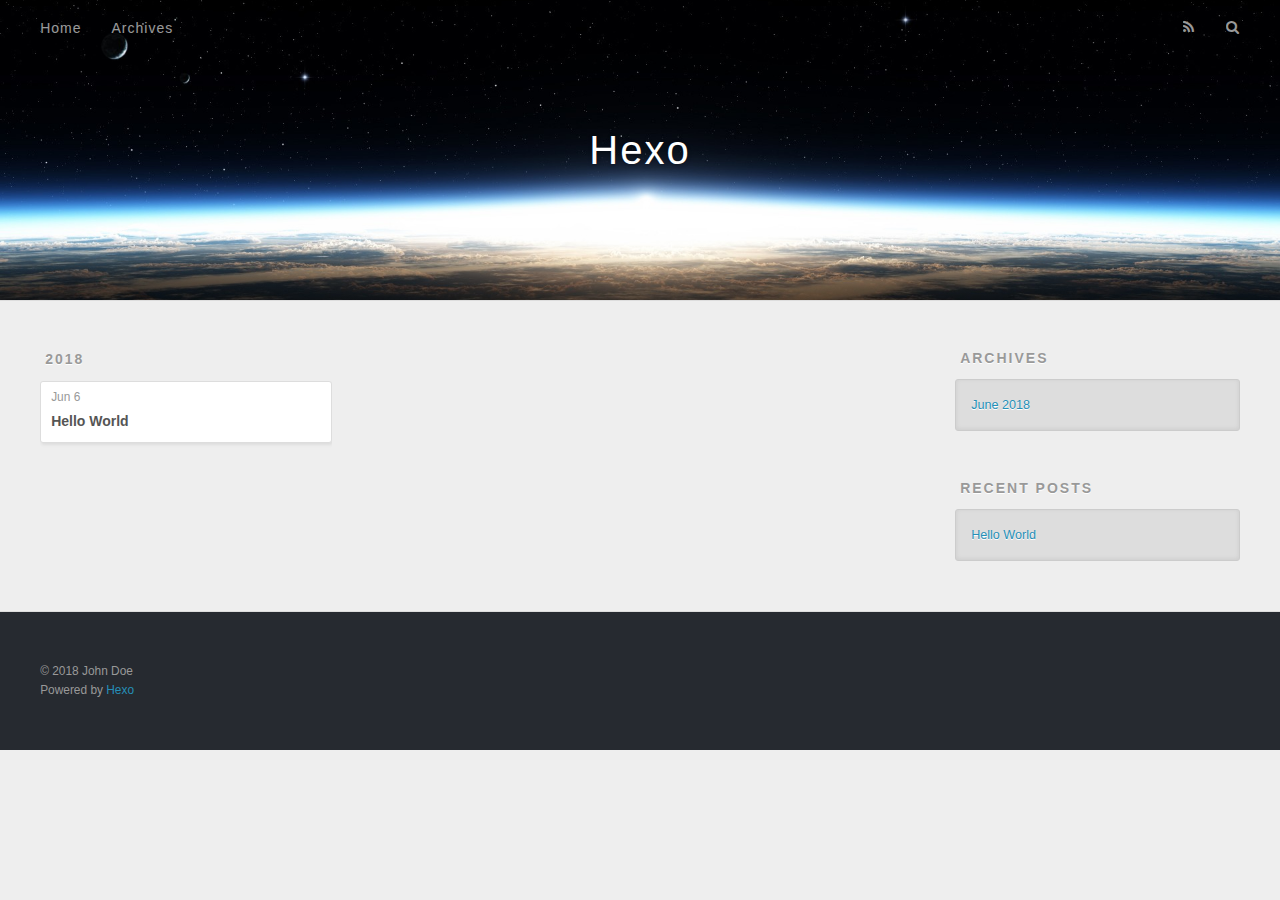
==== archives/index.html @ 7f2c2af8 "Site updated: 2018-06-06 21:54:25" ====
<!DOCTYPE html>
<html>
<head>
  <meta charset="utf-8">
  

  
  <title>Archives | Hexo</title>
  <meta name="viewport" content="width=device-width, initial-scale=1, maximum-scale=1">
  <meta property="og:type" content="website">
<meta property="og:title" content="Hexo">
<meta property="og:url" content="http://yoursite.com/archives/index.html">
<meta property="og:site_name" content="Hexo">
<meta property="og:locale" content="default">
<meta name="twitter:card" content="summary">
<meta name="twitter:title" content="Hexo">
  
    <link rel="alternate" href="/atom.xml" title="Hexo" type="application/atom+xml">
  
  
    <link rel="icon" href="/favicon.png">
  
  
    <link href="//fonts.googleapis.com/css?family=Source+Code+Pro" rel="stylesheet" type="text/css">
  
  <link rel="stylesheet" href="/css/style.css">
</head>

<body>
  <div id="container">
    <div id="wrap">
      <header id="header">
  <div id="banner"></div>
  <div id="header-outer" class="outer">
    <div id="header-title" class="inner">
      <h1 id="logo-wrap">
        <a href="/" id="logo">Hexo</a>
      </h1>
      
    </div>
    <div id="header-inner" class="inner">
      <nav id="main-nav">
        <a id="main-nav-toggle" class="nav-icon"></a>
        
          <a class="main-nav-link" href="/">Home</a>
        
          <a class="main-nav-link" href="/archives">Archives</a>
        
      </nav>
      <nav id="sub-nav">
        
          <a id="nav-rss-link" class="nav-icon" href="/atom.xml" title="RSS Feed"></a>
        
        <a id="nav-search-btn" class="nav-icon" title="Search"></a>
      </nav>
      <div id="search-form-wrap">
        <form action="//google.com/search" method="get" accept-charset="UTF-8" class="search-form"><input type="search" name="q" class="search-form-input" placeholder="Search"><button type="submit" class="search-form-submit">&#xF002;</button><input type="hidden" name="sitesearch" value="http://yoursite.com"></form>
      </div>
    </div>
  </div>
</header>
      <div class="outer">
        <section id="main">
  
  
    
    
      
      
      <section class="archives-wrap">
        <div class="archive-year-wrap">
          <a href="/archives/2018" class="archive-year">2018</a>
        </div>
        <div class="archives">
    
    <article class="archive-article archive-type-post">
  <div class="archive-article-inner">
    <header class="archive-article-header">
      <a href="/2018/06/06/hello-world/" class="archive-article-date">
  <time datetime="2018-06-06T12:05:52.194Z" itemprop="datePublished">Jun 6</time>
</a>
      
  
    <h1 itemprop="name">
      <a class="archive-article-title" href="/2018/06/06/hello-world/">Hello World</a>
    </h1>
  

    </header>
  </div>
</article>
  
  
    </div></section>
  


</section>
        
          <aside id="sidebar">
  
    

  
    

  
    
  
    
  <div class="widget-wrap">
    <h3 class="widget-title">Archives</h3>
    <div class="widget">
      <ul class="archive-list"><li class="archive-list-item"><a class="archive-list-link" href="/archives/2018/06/">June 2018</a></li></ul>
    </div>
  </div>


  
    
  <div class="widget-wrap">
    <h3 class="widget-title">Recent Posts</h3>
    <div class="widget">
      <ul>
        
          <li>
            <a href="/2018/06/06/hello-world/">Hello World</a>
          </li>
        
      </ul>
    </div>
  </div>

  
</aside>
        
      </div>
      <footer id="footer">
  
  <div class="outer">
    <div id="footer-info" class="inner">
      &copy; 2018 John Doe<br>
      Powered by <a href="http://hexo.io/" target="_blank">Hexo</a>
    </div>
  </div>
</footer>
    </div>
    <nav id="mobile-nav">
  
    <a href="/" class="mobile-nav-link">Home</a>
  
    <a href="/archives" class="mobile-nav-link">Archives</a>
  
</nav>
    

<script src="//ajax.googleapis.com/ajax/libs/jquery/2.0.3/jquery.min.js"></script>


  <link rel="stylesheet" href="/fancybox/jquery.fancybox.css">
  <script src="/fancybox/jquery.fancybox.pack.js"></script>


<script src="/js/script.js"></script>



  </div>
</body>
</html>
---- css/style.css ----
body {
  width: 100%;
}
body:before,
body:after {
  content: "";
  display: table;
}
body:after {
  clear: both;
}
html,
body,
div,
span,
applet,
object,
iframe,
h1,
h2,
h3,
h4,
h5,
h6,
p,
blockquote,
pre,
a,
abbr,
acronym,
address,
big,
cite,
code,
del,
dfn,
em,
img,
ins,
kbd,
q,
s,
samp,
small,
strike,
strong,
sub,
sup,
tt,
var,
dl,
dt,
dd,
ol,
ul,
li,
fieldset,
form,
label,
legend,
table,
caption,
tbody,
tfoot,
thead,
tr,
th,
td {
  margin: 0;
  padding: 0;
  border: 0;
  outline: 0;
  font-weight: inherit;
  font-style: inherit;
  font-family: inherit;
  font-size: 100%;
  vertical-align: baseline;
}
body {
  line-height: 1;
  color: #000;
  background: #fff;
}
ol,
ul {
  list-style: none;
}
table {
  border-collapse: separate;
  border-spacing: 0;
  vertical-align: middle;
}
caption,
th,
td {
  text-align: left;
  font-weight: normal;
  vertical-align: middle;
}
a img {
  border: none;
}
input,
button {
  margin: 0;
  padding: 0;
}
input::-moz-focus-inner,
button::-moz-focus-inner {
  border: 0;
  padding: 0;
}
@font-face {
  font-family: FontAwesome;
  font-style: normal;
  font-weight: normal;
  src: url("fonts/fontawesome-webfont.eot?v=#4.0.3");
  src: url("fonts/fontawesome-webfont.eot?#iefix&v=#4.0.3") format("embedded-opentype"), url("fonts/fontawesome-webfont.woff?v=#4.0.3") format("woff"), url("fonts/fontawesome-webfont.ttf?v=#4.0.3") format("truetype"), url("fonts/fontawesome-webfont.svg#fontawesomeregular?v=#4.0.3") format("svg");
}
html,
body,
#container {
  height: 100%;
}
body {
  background: #eee;
  font: 14px -apple-system, BlinkMacSystemFont, "Segoe UI", "Roboto", "Oxygen", "Ubuntu", "Cantarell", "Fira Sans", "Droid Sans", "Helvetica Neue", sans-serif;
  -webkit-text-size-adjust: 100%;
}
.outer {
  max-width: 1220px;
  margin: 0 auto;
  padding: 0 20px;
}
.outer:before,
.outer:after {
  content: "";
  display: table;
}
.outer:after {
  clear: both;
}
.inner {
  display: inline;
  float: left;
  width: 98.3333333333333%;
  margin: 0 0.8333333333333%;
}
.left,
.alignleft {
  float: left;
}
.right,
.alignright {
  float: right;
}
.clear {
  clear: both;
}
#container {
  position: relative;
}
.mobile-nav-on {
  overflow: hidden;
}
#wrap {
  height: 100%;
  width: 100%;
  position: absolute;
  top: 0;
  left: 0;
  -webkit-transition: 0.2s ease-out;
  -moz-transition: 0.2s ease-out;
  -ms-transition: 0.2s ease-out;
  transition: 0.2s ease-out;
  z-index: 1;
  background: #eee;
}
.mobile-nav-on #wrap {
  left: 280px;
}
@media screen and (min-width: 768px) {
  #main {
    display: inline;
    float: left;
    width: 73.3333333333333%;
    margin: 0 0.8333333333333%;
  }
}
.article-date,
.article-category-link,
.archive-year,
.widget-title {
  text-decoration: none;
  text-transform: uppercase;
  letter-spacing: 2px;
  color: #999;
  margin-bottom: 1em;
  margin-left: 5px;
  line-height: 1em;
  text-shadow: 0 1px #fff;
  font-weight: bold;
}
.article-inner,
.archive-article-inner {
  background: #fff;
  -webkit-box-shadow: 1px 2px 3px #ddd;
  box-shadow: 1px 2px 3px #ddd;
  border: 1px solid #ddd;
  border-radius: 3px;
}
.article-entry h1,
.widget h1 {
  font-size: 2em;
}
.article-entry h2,
.widget h2 {
  font-size: 1.5em;
}
.article-entry h3,
.widget h3 {
  font-size: 1.3em;
}
.article-entry h4,
.widget h4 {
  font-size: 1.2em;
}
.article-entry h5,
.widget h5 {
  font-size: 1em;
}
.article-entry h6,
.widget h6 {
  font-size: 1em;
  color: #999;
}
.article-entry hr,
.widget hr {
  border: 1px dashed #ddd;
}
.article-entry strong,
.widget strong {
  font-weight: bold;
}
.article-entry em,
.widget em,
.article-entry cite,
.widget cite {
  font-style: italic;
}
.article-entry sup,
.widget sup,
.article-entry sub,
.widget sub {
  font-size: 0.75em;
  line-height: 0;
  position: relative;
  vertical-align: baseline;
}
.article-entry sup,
.widget sup {
  top: -0.5em;
}
.article-entry sub,
.widget sub {
  bottom: -0.2em;
}
.article-entry small,
.widget small {
  font-size: 0.85em;
}
.article-entry acronym,
.widget acronym,
.article-entry abbr,
.widget abbr {
  border-bottom: 1px dotted;
}
.article-entry ul,
.widget ul,
.article-entry ol,
.widget ol,
.article-entry dl,
.widget dl {
  margin: 0 20px;
  line-height: 1.6em;
}
.article-entry ul ul,
.widget ul ul,
.article-entry ol ul,
.widget ol ul,
.article-entry ul ol,
.widget ul ol,
.article-entry ol ol,
.widget ol ol {
  margin-top: 0;
  margin-bottom: 0;
}
.article-entry ul,
.widget ul {
  list-style: disc;
}
.article-entry ol,
.widget ol {
  list-style: decimal;
}
.article-entry dt,
.widget dt {
  font-weight: bold;
}
#header {
  height: 300px;
  position: relative;
  border-bottom: 1px solid #ddd;
}
#header:before,
#header:after {
  content: "";
  position: absolute;
  left: 0;
  right: 0;
  height: 40px;
}
#header:before {
  top: 0;
  background: -webkit-linear-gradient(rgba(0,0,0,0.2), transparent);
  background: -moz-linear-gradient(rgba(0,0,0,0.2), transparent);
  background: -ms-linear-gradient(rgba(0,0,0,0.2), transparent);
  background: linear-gradient(rgba(0,0,0,0.2), transparent);
}
#header:after {
  bottom: 0;
  background: -webkit-linear-gradient(transparent, rgba(0,0,0,0.2));
  background: -moz-linear-gradient(transparent, rgba(0,0,0,0.2));
  background: -ms-linear-gradient(transparent, rgba(0,0,0,0.2));
  background: linear-gradient(transparent, rgba(0,0,0,0.2));
}
#header-outer {
  height: 100%;
  position: relative;
}
#header-inner {
  position: relative;
  overflow: hidden;
}
#banner {
  position: absolute;
  top: 0;
  left: 0;
  width: 100%;
  height: 100%;
  background: url("images/banner.jpg") center #000;
  -webkit-background-size: cover;
  -moz-background-size: cover;
  background-size: cover;
  z-index: -1;
}
#header-title {
  text-align: center;
  height: 40px;
  position: absolute;
  top: 50%;
  left: 0;
  margin-top: -20px;
}
#logo,
#subtitle {
  text-decoration: none;
  color: #fff;
  font-weight: 300;
  text-shadow: 0 1px 4px rgba(0,0,0,0.3);
}
#logo {
  font-size: 40px;
  line-height: 40px;
  letter-spacing: 2px;
}
#subtitle {
  font-size: 16px;
  line-height: 16px;
  letter-spacing: 1px;
}
#subtitle-wrap {
  margin-top: 16px;
}
#main-nav {
  float: left;
  margin-left: -15px;
}
.nav-icon,
.main-nav-link {
  float: left;
  color: #fff;
  opacity: 0.6;
  text-decoration: none;
  text-shadow: 0 1px rgba(0,0,0,0.2);
  -webkit-transition: opacity 0.2s;
  -moz-transition: opacity 0.2s;
  -ms-transition: opacity 0.2s;
  transition: opacity 0.2s;
  display: block;
  padding: 20px 15px;
}
.nav-icon:hover,
.main-nav-link:hover {
  opacity: 1;
}
.nav-icon {
  font-family: FontAwesome;
  text-align: center;
  font-size: 14px;
  width: 14px;
  height: 14px;
  padding: 20px 15px;
  position: relative;
  cursor: pointer;
}
.main-nav-link {
  font-weight: 300;
  letter-spacing: 1px;
}
@media screen and (max-width: 479px) {
  .main-nav-link {
    display: none;
  }
}
#main-nav-toggle {
  display: none;
}
#main-nav-toggle:before {
  content: "\f0c9";
}
@media screen and (max-width: 479px) {
  #main-nav-toggle {
    display: block;
  }
}
#sub-nav {
  float: right;
  margin-right: -15px;
}
#nav-rss-link:before {
  content: "\f09e";
}
#nav-search-btn:before {
  content: "\f002";
}
#search-form-wrap {
  position: absolute;
  top: 15px;
  width: 150px;
  height: 30px;
  right: -150px;
  opacity: 0;
  -webkit-transition: 0.2s ease-out;
  -moz-transition: 0.2s ease-out;
  -ms-transition: 0.2s ease-out;
  transition: 0.2s ease-out;
}
#search-form-wrap.on {
  opacity: 1;
  right: 0;
}
@media screen and (max-width: 479px) {
  #search-form-wrap {
    width: 100%;
    right: -100%;
  }
}
.search-form {
  position: absolute;
  top: 0;
  left: 0;
  right: 0;
  background: #fff;
  padding: 5px 15px;
  border-radius: 15px;
  -webkit-box-shadow: 0 0 10px rgba(0,0,0,0.3);
  box-shadow: 0 0 10px rgba(0,0,0,0.3);
}
.search-form-input {
  border: none;
  background: none;
  color: #555;
  width: 100%;
  font: 13px -apple-system, BlinkMacSystemFont, "Segoe UI", "Roboto", "Oxygen", "Ubuntu", "Cantarell", "Fira Sans", "Droid Sans", "Helvetica Neue", sans-serif;
  outline: none;
}
.search-form-input::-webkit-search-results-decoration,
.search-form-input::-webkit-search-cancel-button {
  -webkit-appearance: none;
}
.search-form-submit {
  position: absolute;
  top: 50%;
  right: 10px;
  margin-top: -7px;
  font: 13px FontAwesome;
  border: none;
  background: none;
  color: #bbb;
  cursor: pointer;
}
.search-form-submit:hover,
.search-form-submit:focus {
  color: #777;
}
.article {
  margin: 50px 0;
}
.article-inner {
  overflow: hidden;
}
.article-meta:before,
.article-meta:after {
  content: "";
  display: table;
}
.article-meta:after {
  clear: both;
}
.article-date {
  float: left;
}
.article-category {
  float: left;
  line-height: 1em;
  color: #ccc;
  text-shadow: 0 1px #fff;
  margin-left: 8px;
}
.article-category:before {
  content: "\2022";
}
.article-category-link {
  margin: 0 12px 1em;
}
.article-header {
  padding: 20px 20px 0;
}
.article-title {
  text-decoration: none;
  font-size: 2em;
  font-weight: bold;
  color: #555;
  line-height: 1.1em;
  -webkit-transition: color 0.2s;
  -moz-transition: color 0.2s;
  -ms-transition: color 0.2s;
  transition: color 0.2s;
}
a.article-title:hover {
  color: #258fb8;
}
.article-entry {
  color: #555;
  padding: 0 20px;
}
.article-entry:before,
.article-entry:after {
  content: "";
  display: table;
}
.article-entry:after {
  clear: both;
}
.article-entry p,
.article-entry table {
  line-height: 1.6em;
  margin: 1.6em 0;
}
.article-entry h1,
.article-entry h2,
.article-entry h3,
.article-entry h4,
.article-entry h5,
.article-entry h6 {
  font-weight: bold;
}
.article-entry h1,
.article-entry h2,
.article-entry h3,
.article-entry h4,
.article-entry h5,
.article-entry h6 {
  line-height: 1.1em;
  margin: 1.1em 0;
}
.article-entry a {
  color: #258fb8;
  text-decoration: none;
}
.article-entry a:hover {
  text-decoration: underline;
}
.article-entry ul,
.article-entry ol,
.article-entry dl {
  margin-top: 1.6em;
  margin-bottom: 1.6em;
}
.article-entry img,
.article-entry video {
  max-width: 100%;
  height: auto;
  display: block;
  margin: auto;
}
.article-entry iframe {
  border: none;
}
.article-entry table {
  width: 100%;
  border-collapse: collapse;
  border-spacing: 0;
}
.article-entry th {
  font-weight: bold;
  border-bottom: 3px solid #ddd;
  padding-bottom: 0.5em;
}
.article-entry td {
  border-bottom: 1px solid #ddd;
  padding: 10px 0;
}
.article-entry blockquote {
  font-family: Georgia, "Times New Roman", serif;
  font-size: 1.4em;
  margin: 1.6em 20px;
  text-align: center;
}
.article-entry blockquote footer {
  font-size: 14px;
  margin: 1.6em 0;
  font-family: -apple-system, BlinkMacSystemFont, "Segoe UI", "Roboto", "Oxygen", "Ubuntu", "Cantarell", "Fira Sans", "Droid Sans", "Helvetica Neue", sans-serif;
}
.article-entry blockquote footer cite:before {
  content: "—";
  padding: 0 0.5em;
}
.article-entry .pullquote {
  text-align: left;
  width: 45%;
  margin: 0;
}
.article-entry .pullquote.left {
  margin-left: 0.5em;
  margin-right: 1em;
}
.article-entry .pullquote.right {
  margin-right: 0.5em;
  margin-left: 1em;
}
.article-entry .caption {
  color: #999;
  display: block;
  font-size: 0.9em;
  margin-top: 0.5em;
  position: relative;
  text-align: center;
}
.article-entry .video-container {
  position: relative;
  padding-top: 56.25%;
  height: 0;
  overflow: hidden;
}
.article-entry .video-container iframe,
.article-entry .video-container object,
.article-entry .video-container embed {
  position: absolute;
  top: 0;
  left: 0;
  width: 100%;
  height: 100%;
  margin-top: 0;
}
.article-more-link a {
  display: inline-block;
  line-height: 1em;
  padding: 6px 15px;
  border-radius: 15px;
  background: #eee;
  color: #999;
  text-shadow: 0 1px #fff;
  text-decoration: none;
}
.article-more-link a:hover {
  background: #258fb8;
  color: #fff;
  text-decoration: none;
  text-shadow: 0 1px #1e7293;
}
.article-footer {
  font-size: 0.85em;
  line-height: 1.6em;
  border-top: 1px solid #ddd;
  padding-top: 1.6em;
  margin: 0 20px 20px;
}
.article-footer:before,
.article-footer:after {
  content: "";
  display: table;
}
.article-footer:after {
  clear: both;
}
.article-footer a {
  color: #999;
  text-decoration: none;
}
.article-footer a:hover {
  color: #555;
}
.article-tag-list-item {
  float: left;
  margin-right: 10px;
}
.article-tag-list-link:before {
  content: "#";
}
.article-comment-link {
  float: right;
}
.article-comment-link:before {
  content: "\f075";
  font-family: FontAwesome;
  padding-right: 8px;
}
.article-share-link {
  cursor: pointer;
  float: right;
  margin-left: 20px;
}
.article-share-link:before {
  content: "\f064";
  font-family: FontAwesome;
  padding-right: 6px;
}
#article-nav {
  position: relative;
}
#article-nav:before,
#article-nav:after {
  content: "";
  display: table;
}
#article-nav:after {
  clear: both;
}
@media screen and (min-width: 768px) {
  #article-nav {
    margin: 50px 0;
  }
  #article-nav:before {
    width: 8px;
    height: 8px;
    position: absolute;
    top: 50%;
    left: 50%;
    margin-top: -4px;
    margin-left: -4px;
    content: "";
    border-radius: 50%;
    background: #ddd;
    -webkit-box-shadow: 0 1px 2px #fff;
    box-shadow: 0 1px 2px #fff;
  }
}
.article-nav-link-wrap {
  text-decoration: none;
  text-shadow: 0 1px #fff;
  color: #999;
  -webkit-box-sizing: border-box;
  -moz-box-sizing: border-box;
  box-sizing: border-box;
  margin-top: 50px;
  text-align: center;
  display: block;
}
.article-nav-link-wrap:hover {
  color: #555;
}
@media screen and (min-width: 768px) {
  .article-nav-link-wrap {
    width: 50%;
    margin-top: 0;
  }
}
@media screen and (min-width: 768px) {
  #article-nav-newer {
    float: left;
    text-align: right;
    padding-right: 20px;
  }
}
@media screen and (min-width: 768px) {
  #article-nav-older {
    float: right;
    text-align: left;
    padding-left: 20px;
  }
}
.article-nav-caption {
  text-transform: uppercase;
  letter-spacing: 2px;
  color: #ddd;
  line-height: 1em;
  font-weight: bold;
}
#article-nav-newer .article-nav-caption {
  margin-right: -2px;
}
.article-nav-title {
  font-size: 0.85em;
  line-height: 1.6em;
  margin-top: 0.5em;
}
.article-share-box {
  position: absolute;
  display: none;
  background: #fff;
  -webkit-box-shadow: 1px 2px 10px rgba(0,0,0,0.2);
  box-shadow: 1px 2px 10px rgba(0,0,0,0.2);
  border-radius: 3px;
  margin-left: -145px;
  overflow: hidden;
  z-index: 1;
}
.article-share-box.on {
  display: block;
}
.article-share-input {
  width: 100%;
  background: none;
  -webkit-box-sizing: border-box;
  -moz-box-sizing: border-box;
  box-sizing: border-box;
  font: 14px -apple-system, BlinkMacSystemFont, "Segoe UI", "Roboto", "Oxygen", "Ubuntu", "Cantarell", "Fira Sans", "Droid Sans", "Helvetica Neue", sans-serif;
  padding: 0 15px;
  color: #555;
  outline: none;
  border: 1px solid #ddd;
  border-radius: 3px 3px 0 0;
  height: 36px;
  line-height: 36px;
}
.article-share-links {
  background: #eee;
}
.article-share-links:before,
.article-share-links:after {
  content: "";
  display: table;
}
.article-share-links:after {
  clear: both;
}
.article-share-twitter,
.article-share-facebook,
.article-share-pinterest,
.article-share-google {
  width: 50px;
  height: 36px;
  display: block;
  float: left;
  position: relative;
  color: #999;
  text-shadow: 0 1px #fff;
}
.article-share-twitter:before,
.article-share-facebook:before,
.article-share-pinterest:before,
.article-share-google:before {
  font-size: 20px;
  font-family: FontAwesome;
  width: 20px;
  height: 20px;
  position: absolute;
  top: 50%;
  left: 50%;
  margin-top: -10px;
  margin-left: -10px;
  text-align: center;
}
.article-share-twitter:hover,
.article-share-facebook:hover,
.article-share-pinterest:hover,
.article-share-google:hover {
  color: #fff;
}
.article-share-twitter:before {
  content: "\f099";
}
.article-share-twitter:hover {
  background: #00aced;
  text-shadow: 0 1px #008abe;
}
.article-share-facebook:before {
  content: "\f09a";
}
.article-share-facebook:hover {
  background: #3b5998;
  text-shadow: 0 1px #2f477a;
}
.article-share-pinterest:before {
  content: "\f0d2";
}
.article-share-pinterest:hover {
  background: #cb2027;
  text-shadow: 0 1px #a21a1f;
}
.article-share-google:before {
  content: "\f0d5";
}
.article-share-google:hover {
  background: #dd4b39;
  text-shadow: 0 1px #be3221;
}
.article-gallery {
  background: #000;
  position: relative;
}
.article-gallery-photos {
  position: relative;
  overflow: hidden;
}
.article-gallery-img {
  display: none;
  max-width: 100%;
}
.article-gallery-img:first-child {
  display: block;
}
.article-gallery-img.loaded {
  position: absolute;
  display: block;
}
.article-gallery-img img {
  display: block;
  max-width: 100%;
  margin: 0 auto;
}
#comments {
  background: #fff;
  -webkit-box-shadow: 1px 2px 3px #ddd;
  box-shadow: 1px 2px 3px #ddd;
  padding: 20px;
  border: 1px solid #ddd;
  border-radius: 3px;
  margin: 50px 0;
}
#comments a {
  color: #258fb8;
}
.archives-wrap {
  margin: 50px 0;
}
.archives:before,
.archives:after {
  content: "";
  display: table;
}
.archives:after {
  clear: both;
}
.archive-year-wrap {
  margin-bottom: 1em;
}
.archives {
  -webkit-column-gap: 10px;
  -moz-column-gap: 10px;
  column-gap: 10px;
}
@media screen and (min-width: 480px) and (max-width: 767px) {
  .archives {
    -webkit-column-count: 2;
    -moz-column-count: 2;
    column-count: 2;
  }
}
@media screen and (min-width: 768px) {
  .archives {
    -webkit-column-count: 3;
    -moz-column-count: 3;
    column-count: 3;
  }
}
.archive-article {
  -webkit-column-break-inside: avoid;
  page-break-inside: avoid;
  overflow: hidden;
  break-inside: avoid-column;
}
.archive-article-inner {
  padding: 10px;
  margin-bottom: 15px;
}
.archive-article-title {
  text-decoration: none;
  font-weight: bold;
  color: #555;
  -webkit-transition: color 0.2s;
  -moz-transition: color 0.2s;
  -ms-transition: color 0.2s;
  transition: color 0.2s;
  line-height: 1.6em;
}
.archive-article-title:hover {
  color: #258fb8;
}
.archive-article-footer {
  margin-top: 1em;
}
.archive-article-date {
  color: #999;
  text-decoration: none;
  font-size: 0.85em;
  line-height: 1em;
  margin-bottom: 0.5em;
  display: block;
}
#page-nav {
  margin: 50px auto;
  background: #fff;
  -webkit-box-shadow: 1px 2px 3px #ddd;
  box-shadow: 1px 2px 3px #ddd;
  border: 1px solid #ddd;
  border-radius: 3px;
  text-align: center;
  color: #999;
  overflow: hidden;
}
#page-nav:before,
#page-nav:after {
  content: "";
  display: table;
}
#page-nav:after {
  clear: both;
}
#page-nav a,
#page-nav span {
  padding: 10px 20px;
  line-height: 1;
  height: 2ex;
}
#page-nav a {
  color: #999;
  text-decoration: none;
}
#page-nav a:hover {
  background: #999;
  color: #fff;
}
#page-nav .prev {
  float: left;
}
#page-nav .next {
  float: right;
}
#page-nav .page-number {
  display: inline-block;
}
@media screen and (max-width: 479px) {
  #page-nav .page-number {
    display: none;
  }
}
#page-nav .current {
  color: #555;
  font-weight: bold;
}
#page-nav .space {
  color: #ddd;
}
#footer {
  background: #262a30;
  padding: 50px 0;
  border-top: 1px solid #ddd;
  color: #999;
}
#footer a {
  color: #258fb8;
  text-decoration: none;
}
#footer a:hover {
  text-decoration: underline;
}
#footer-info {
  line-height: 1.6em;
  font-size: 0.85em;
}
.article-entry pre,
.article-entry .highlight {
  background: #2d2d2d;
  margin: 0 -20px;
  padding: 15px 20px;
  border-style: solid;
  border-color: #ddd;
  border-width: 1px 0;
  overflow: auto;
  color: #ccc;
  line-height: 22.400000000000002px;
}
.article-entry .highlight .gutter pre,
.article-entry .gist .gist-file .gist-data .line-numbers {
  color: #666;
  font-size: 0.85em;
}
.article-entry pre,
.article-entry code {
  font-family: "Source Code Pro", Consolas, Monaco, Menlo, Consolas, monospace;
}
.article-entry code {
  background: #eee;
  text-shadow: 0 1px #fff;
  padding: 0 0.3em;
}
.article-entry pre code {
  background: none;
  text-shadow: none;
  padding: 0;
}
.article-entry .highlight pre {
  border: none;
  margin: 0;
  padding: 0;
}
.article-entry .highlight table {
  margin: 0;
  width: auto;
}
.article-entry .highlight td {
  border: none;
  padding: 0;
}
.article-entry .highlight figcaption {
  font-size: 0.85em;
  color: #999;
  line-height: 1em;
  margin-bottom: 1em;
}
.article-entry .highlight figcaption:before,
.article-entry .highlight figcaption:after {
  content: "";
  display: table;
}
.article-entry .highlight figcaption:after {
  clear: both;
}
.article-entry .highlight figcaption a {
  float: right;
}
.article-entry .highlight .gutter pre {
  text-align: right;
  padding-right: 20px;
}
.article-entry .highlight .line {
  height: 22.400000000000002px;
}
.article-entry .highlight .line.marked {
  background: #515151;
}
.article-entry .gist {
  margin: 0 -20px;
  border-style: solid;
  border-color: #ddd;
  border-width: 1px 0;
  background: #2d2d2d;
  padding: 15px 20px 15px 0;
}
.article-entry .gist .gist-file {
  border: none;
  font-family: "Source Code Pro", Consolas, Monaco, Menlo, Consolas, monospace;
  margin: 0;
}
.article-entry .gist .gist-file .gist-data {
  background: none;
  border: none;
}
.article-entry .gist .gist-file .gist-data .line-numbers {
  background: none;
  border: none;
  padding: 0 20px 0 0;
}
.article-entry .gist .gist-file .gist-data .line-data {
  padding: 0 !important;
}
.article-entry .gist .gist-file .highlight {
  margin: 0;
  padding: 0;
  border: none;
}
.article-entry .gist .gist-file .gist-meta {
  background: #2d2d2d;
  color: #999;
  font: 0.85em -apple-system, BlinkMacSystemFont, "Segoe UI", "Roboto", "Oxygen", "Ubuntu", "Cantarell", "Fira Sans", "Droid Sans", "Helvetica Neue", sans-serif;
  text-shadow: 0 0;
  padding: 0;
  margin-top: 1em;
  margin-left: 20px;
}
.article-entry .gist .gist-file .gist-meta a {
  color: #258fb8;
  font-weight: normal;
}
.article-entry .gist .gist-file .gist-meta a:hover {
  text-decoration: underline;
}
pre .comment,
pre .title {
  color: #999;
}
pre .variable,
pre .attribute,
pre .tag,
pre .regexp,
pre .ruby .constant,
pre .xml .tag .title,
pre .xml .pi,
pre .xml .doctype,
pre .html .doctype,
pre .css .id,
pre .css .class,
pre .css .pseudo {
  color: #f2777a;
}
pre .number,
pre .preprocessor,
pre .built_in,
pre .literal,
pre .params,
pre .constant {
  color: #f99157;
}
pre .class,
pre .ruby .class .title,
pre .css .rules .attribute {
  color: #9c9;
}
pre .string,
pre .value,
pre .inheritance,
pre .header,
pre .ruby .symbol,
pre .xml .cdata {
  color: #9c9;
}
pre .css .hexcolor {
  color: #6cc;
}
pre .function,
pre .python .decorator,
pre .python .title,
pre .ruby .function .title,
pre .ruby .title .keyword,
pre .perl .sub,
pre .javascript .title,
pre .coffeescript .title {
  color: #69c;
}
pre .keyword,
pre .javascript .function {
  color: #c9c;
}
@media screen and (max-width: 479px) {
  #mobile-nav {
    position: absolute;
    top: 0;
    left: 0;
    width: 280px;
    height: 100%;
    background: #191919;
    border-right: 1px solid #fff;
  }
}
@media screen and (max-width: 479px) {
  .mobile-nav-link {
    display: block;
    color: #999;
    text-decoration: none;
    padding: 15px 20px;
    font-weight: bold;
  }
  .mobile-nav-link:hover {
    color: #fff;
  }
}
@media screen and (min-width: 768px) {
  #sidebar {
    display: inline;
    float: left;
    width: 23.3333333333333%;
    margin: 0 0.8333333333333%;
  }
}
.widget-wrap {
  margin: 50px 0;
}
.widget {
  color: #777;
  text-shadow: 0 1px #fff;
  background: #ddd;
  -webkit-box-shadow: 0 -1px 4px #ccc inset;
  box-shadow: 0 -1px 4px #ccc inset;
  border: 1px solid #ccc;
  padding: 15px;
  border-radius: 3px;
}
.widget a {
  color: #258fb8;
  text-decoration: none;
}
.widget a:hover {
  text-decoration: underline;
}
.widget ul ul,
.widget ol ul,
.widget dl ul,
.widget ul ol,
.widget ol ol,
.widget dl ol,
.widget ul dl,
.widget ol dl,
.widget dl dl {
  margin-left: 15px;
  list-style: disc;
}
.widget {
  line-height: 1.6em;
  word-wrap: break-word;
  font-size: 0.9em;
}
.widget ul,
.widget ol {
  list-style: none;
  margin: 0;
}
.widget ul ul,
.widget ol ul,
.widget ul ol,
.widget ol ol {
  margin: 0 20px;
}
.widget ul ul,
.widget ol ul {
  list-style: disc;
}
.widget ul ol,
.widget ol ol {
  list-style: decimal;
}
.category-list-count,
.tag-list-count,
.archive-list-count {
  padding-left: 5px;
  color: #999;
  font-size: 0.85em;
}
.category-list-count:before,
.tag-list-count:before,
.archive-list-count:before {
  content: "(";
}
.category-list-count:after,
.tag-list-count:after,
.archive-list-count:after {
  content: ")";
}
.tagcloud a {
  margin-right: 5px;
  display: inline-block;
}
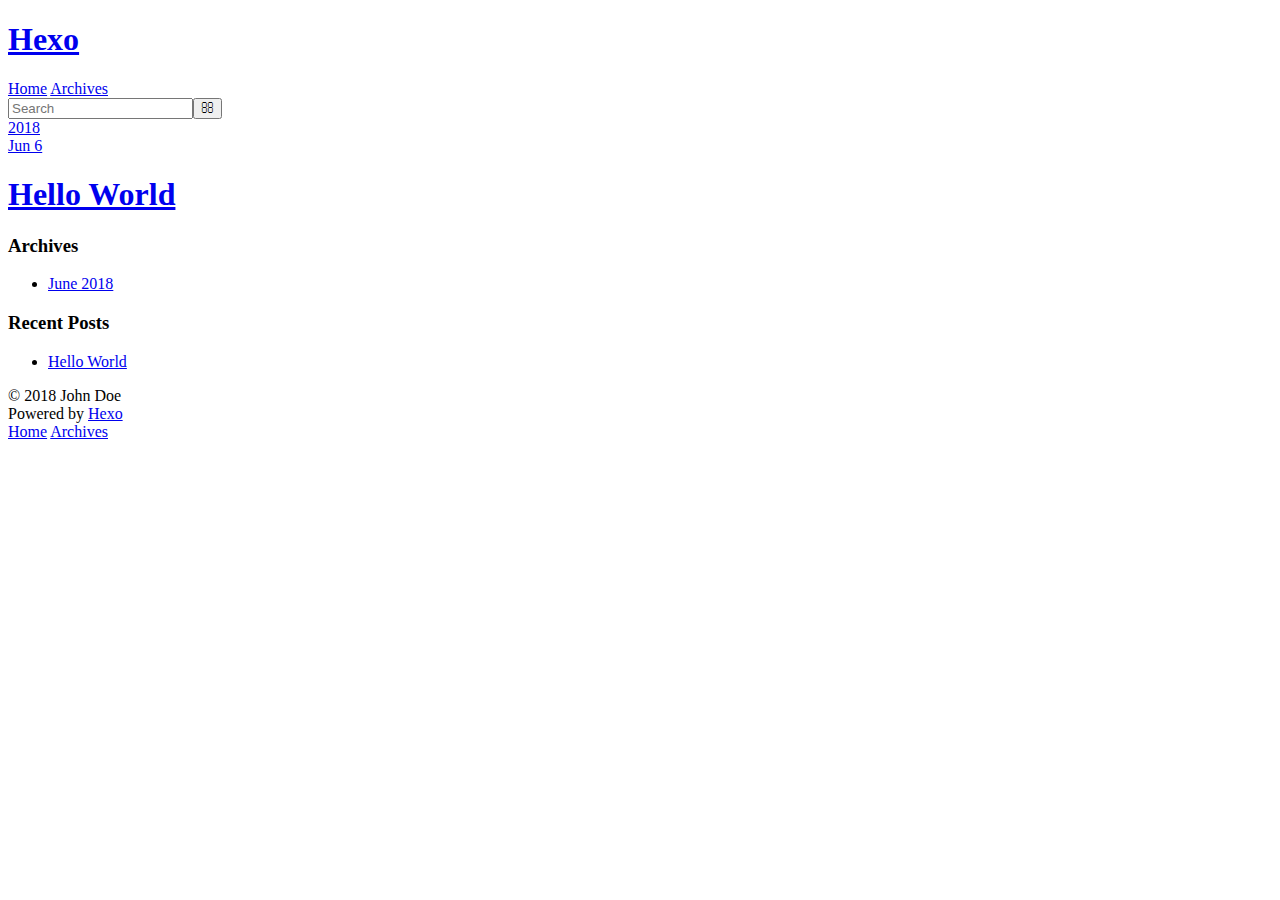
==== commit 52d3fe5a: "Site updated: 2018-06-06 23:40:23" ====
--- a/archives/index.html
+++ b/archives/index.html
@@ -15,7 +15,7 @@
 <meta name="twitter:card" content="summary">
 <meta name="twitter:title" content="Hexo">
   
-    <link rel="alternate" href="/atom.xml" title="Hexo" type="application/atom+xml">
+    <link rel="alternate" href="/blog/atom.xml" title="Hexo" type="application/atom+xml">
   
   
     <link rel="icon" href="/favicon.png">
@@ -23,7 +23,7 @@
   
     <link href="//fonts.googleapis.com/css?family=Source+Code+Pro" rel="stylesheet" type="text/css">
   
-  <link rel="stylesheet" href="/css/style.css">
+  <link rel="stylesheet" href="/blog/css/style.css">
 </head>
 
 <body>
@@ -34,7 +34,7 @@
   <div id="header-outer" class="outer">
     <div id="header-title" class="inner">
       <h1 id="logo-wrap">
-        <a href="/" id="logo">Hexo</a>
+        <a href="/blog/" id="logo">Hexo</a>
       </h1>
       
     </div>
@@ -42,14 +42,14 @@
       <nav id="main-nav">
         <a id="main-nav-toggle" class="nav-icon"></a>
         
-          <a class="main-nav-link" href="/">Home</a>
+          <a class="main-nav-link" href="/blog/">Home</a>
         
-          <a class="main-nav-link" href="/archives">Archives</a>
+          <a class="main-nav-link" href="/blog/archives">Archives</a>
         
       </nav>
       <nav id="sub-nav">
         
-          <a id="nav-rss-link" class="nav-icon" href="/atom.xml" title="RSS Feed"></a>
+          <a id="nav-rss-link" class="nav-icon" href="/blog/atom.xml" title="RSS Feed"></a>
         
         <a id="nav-search-btn" class="nav-icon" title="Search"></a>
       </nav>
@@ -69,20 +69,20 @@
       
       <section class="archives-wrap">
         <div class="archive-year-wrap">
-          <a href="/archives/2018" class="archive-year">2018</a>
+          <a href="/blog/archives/2018" class="archive-year">2018</a>
         </div>
         <div class="archives">
     
     <article class="archive-article archive-type-post">
   <div class="archive-article-inner">
     <header class="archive-article-header">
-      <a href="/2018/06/06/hello-world/" class="archive-article-date">
+      <a href="/blog/2018/06/06/hello-world/" class="archive-article-date">
   <time datetime="2018-06-06T12:05:52.194Z" itemprop="datePublished">Jun 6</time>
 </a>
       
   
     <h1 itemprop="name">
-      <a class="archive-article-title" href="/2018/06/06/hello-world/">Hello World</a>
+      <a class="archive-article-title" href="/blog/2018/06/06/hello-world/">Hello World</a>
     </h1>
   
 
@@ -111,7 +111,7 @@
   <div class="widget-wrap">
     <h3 class="widget-title">Archives</h3>
     <div class="widget">
-      <ul class="archive-list"><li class="archive-list-item"><a class="archive-list-link" href="/archives/2018/06/">June 2018</a></li></ul>
+      <ul class="archive-list"><li class="archive-list-item"><a class="archive-list-link" href="/blog/archives/2018/06/">June 2018</a></li></ul>
     </div>
   </div>
 
@@ -124,7 +124,7 @@
       <ul>
         
           <li>
-            <a href="/2018/06/06/hello-world/">Hello World</a>
+            <a href="/blog/2018/06/06/hello-world/">Hello World</a>
           </li>
         
       </ul>
@@ -147,9 +147,9 @@
     </div>
     <nav id="mobile-nav">
   
-    <a href="/" class="mobile-nav-link">Home</a>
+    <a href="/blog/" class="mobile-nav-link">Home</a>
   
-    <a href="/archives" class="mobile-nav-link">Archives</a>
+    <a href="/blog/archives" class="mobile-nav-link">Archives</a>
   
 </nav>
     
@@ -157,11 +157,11 @@
 <script src="//ajax.googleapis.com/ajax/libs/jquery/2.0.3/jquery.min.js"></script>
 
 
-  <link rel="stylesheet" href="/fancybox/jquery.fancybox.css">
-  <script src="/fancybox/jquery.fancybox.pack.js"></script>
+  <link rel="stylesheet" href="/blog/fancybox/jquery.fancybox.css">
+  <script src="/blog/fancybox/jquery.fancybox.pack.js"></script>
 
 
-<script src="/js/script.js"></script>
+<script src="/blog/js/script.js"></script>
 
 
 
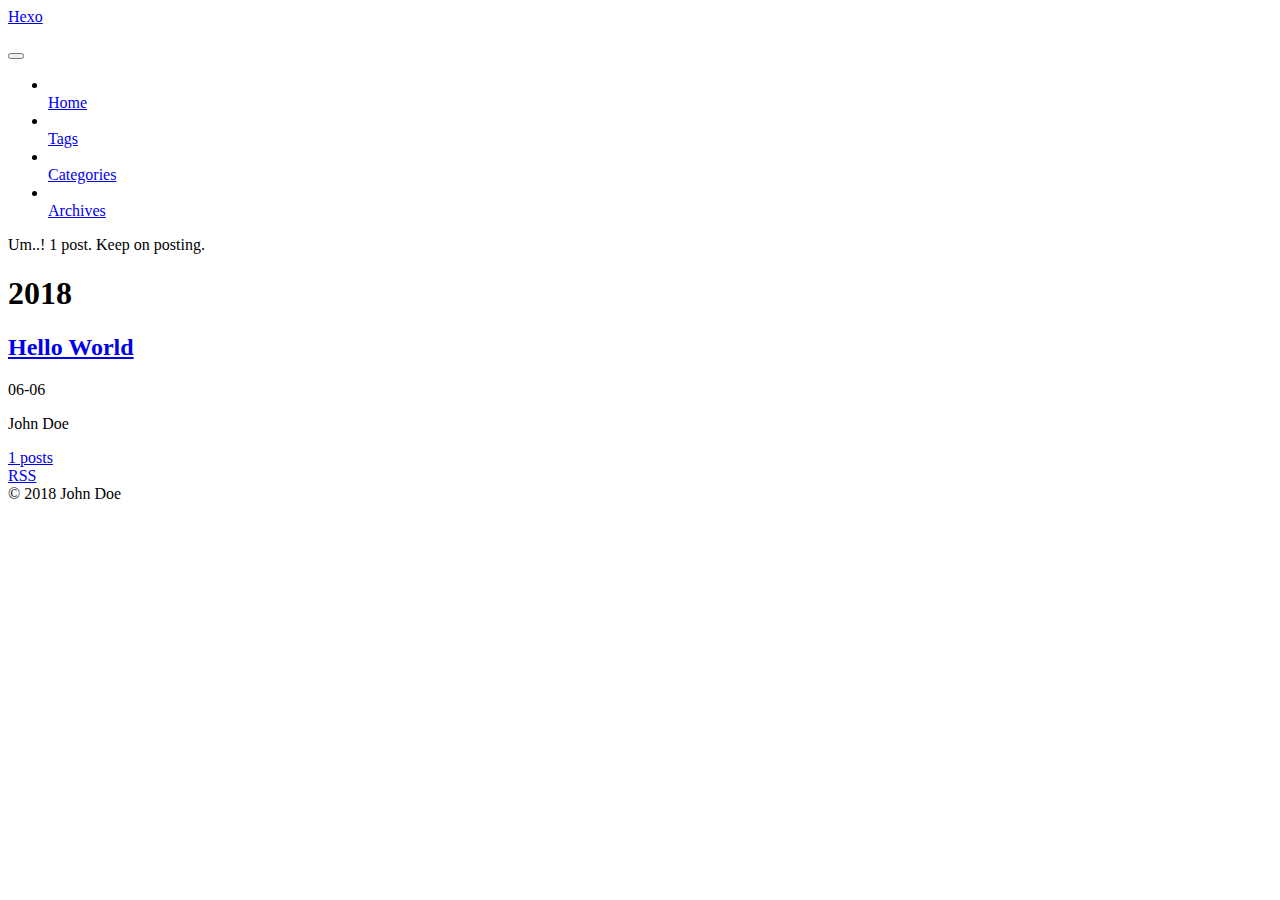
==== commit 3fd47f0a: "Site updated: 2018-06-07 00:31:07" ====
--- a/archives/index.html
+++ b/archives/index.html
@@ -1,170 +1,576 @@
 <!DOCTYPE html>
-<html>
+
+
+
+  
+
+
+<html class="theme-next muse use-motion" lang="">
 <head>
-  <meta charset="utf-8">
-  
-
-  
-  <title>Archives | Hexo</title>
-  <meta name="viewport" content="width=device-width, initial-scale=1, maximum-scale=1">
-  <meta property="og:type" content="website">
+  <meta charset="UTF-8"/>
+<meta http-equiv="X-UA-Compatible" content="IE=edge" />
+<meta name="viewport" content="width=device-width, initial-scale=1, maximum-scale=1"/>
+<meta name="theme-color" content="#222">
+
+
+
+
+
+
+
+
+
+<meta http-equiv="Cache-Control" content="no-transform" />
+<meta http-equiv="Cache-Control" content="no-siteapp" />
+
+
+
+
+
+
+
+
+
+
+
+
+
+
+
+
+  
+  
+  <link href="/Tong/lib/fancybox/source/jquery.fancybox.css?v=2.1.5" rel="stylesheet" type="text/css" />
+
+
+
+
+
+
+
+<link href="/Tong/lib/font-awesome/css/font-awesome.min.css?v=4.6.2" rel="stylesheet" type="text/css" />
+
+<link href="/Tong/css/main.css?v=5.1.4" rel="stylesheet" type="text/css" />
+
+
+  <link rel="apple-touch-icon" sizes="180x180" href="/Tong/images/apple-touch-icon-next.png?v=5.1.4">
+
+
+  <link rel="icon" type="image/png" sizes="32x32" href="/Tong/images/favicon-32x32-next.png?v=5.1.4">
+
+
+  <link rel="icon" type="image/png" sizes="16x16" href="/Tong/images/favicon-16x16-next.png?v=5.1.4">
+
+
+  <link rel="mask-icon" href="/Tong/images/logo.svg?v=5.1.4" color="#222">
+
+
+
+
+
+  <meta name="keywords" content="Hexo, NexT" />
+
+
+
+
+  
+
+
+  <link rel="alternate" href="/Tong/atom.xml" title="Hexo" type="application/atom+xml" />
+
+
+
+
+
+
+<meta property="og:type" content="website">
 <meta property="og:title" content="Hexo">
-<meta property="og:url" content="http://yoursite.com/archives/index.html">
+<meta property="og:url" content="https://yongjianzheng.github.io/Tong/archives/index.html">
 <meta property="og:site_name" content="Hexo">
 <meta property="og:locale" content="default">
 <meta name="twitter:card" content="summary">
 <meta name="twitter:title" content="Hexo">
-  
-    <link rel="alternate" href="/blog/atom.xml" title="Hexo" type="application/atom+xml">
-  
-  
-    <link rel="icon" href="/favicon.png">
-  
-  
-    <link href="//fonts.googleapis.com/css?family=Source+Code+Pro" rel="stylesheet" type="text/css">
-  
-  <link rel="stylesheet" href="/blog/css/style.css">
+
+
+
+<script type="text/javascript" id="hexo.configurations">
+  var NexT = window.NexT || {};
+  var CONFIG = {
+    root: '/Tong/',
+    scheme: 'Muse',
+    version: '5.1.4',
+    sidebar: {"position":"left","display":"post","offset":12,"b2t":false,"scrollpercent":false,"onmobile":false},
+    fancybox: true,
+    tabs: true,
+    motion: {"enable":true,"async":false,"transition":{"post_block":"fadeIn","post_header":"slideDownIn","post_body":"slideDownIn","coll_header":"slideLeftIn","sidebar":"slideUpIn"}},
+    duoshuo: {
+      userId: '0',
+      author: 'Author'
+    },
+    algolia: {
+      applicationID: '',
+      apiKey: '',
+      indexName: '',
+      hits: {"per_page":10},
+      labels: {"input_placeholder":"Search for Posts","hits_empty":"We didn't find any results for the search: ${query}","hits_stats":"${hits} results found in ${time} ms"}
+    }
+  };
+</script>
+
+
+
+  <link rel="canonical" href="https://yongjianzheng.github.io/Tong/archives/"/>
+
+
+
+
+
+  <title>Archive | Hexo</title>
+  
+
+
+
+
+
+
+
+
 </head>
 
-<body>
-  <div id="container">
-    <div id="wrap">
-      <header id="header">
-  <div id="banner"></div>
-  <div id="header-outer" class="outer">
-    <div id="header-title" class="inner">
-      <h1 id="logo-wrap">
-        <a href="/blog/" id="logo">Hexo</a>
-      </h1>
-      
+<body itemscope itemtype="http://schema.org/WebPage" lang="default">
+
+  
+  
+    
+  
+
+  <div class="container sidebar-position-left page-archive">
+    <div class="headband"></div>
+
+    <header id="header" class="header" itemscope itemtype="http://schema.org/WPHeader">
+      <div class="header-inner"><div class="site-brand-wrapper">
+  <div class="site-meta ">
+    
+
+    <div class="custom-logo-site-title">
+      <a href="/Tong/"  class="brand" rel="start">
+        <span class="logo-line-before"><i></i></span>
+        <span class="site-title">Hexo</span>
+        <span class="logo-line-after"><i></i></span>
+      </a>
     </div>
-    <div id="header-inner" class="inner">
-      <nav id="main-nav">
-        <a id="main-nav-toggle" class="nav-icon"></a>
-        
-          <a class="main-nav-link" href="/blog/">Home</a>
-        
-          <a class="main-nav-link" href="/blog/archives">Archives</a>
-        
-      </nav>
-      <nav id="sub-nav">
-        
-          <a id="nav-rss-link" class="nav-icon" href="/blog/atom.xml" title="RSS Feed"></a>
-        
-        <a id="nav-search-btn" class="nav-icon" title="Search"></a>
-      </nav>
-      <div id="search-form-wrap">
-        <form action="//google.com/search" method="get" accept-charset="UTF-8" class="search-form"><input type="search" name="q" class="search-form-input" placeholder="Search"><button type="submit" class="search-form-submit">&#xF002;</button><input type="hidden" name="sitesearch" value="http://yoursite.com"></form>
+      
+        <p class="site-subtitle"></p>
+      
+  </div>
+
+  <div class="site-nav-toggle">
+    <button>
+      <span class="btn-bar"></span>
+      <span class="btn-bar"></span>
+      <span class="btn-bar"></span>
+    </button>
+  </div>
+</div>
+
+<nav class="site-nav">
+  
+
+  
+    <ul id="menu" class="menu">
+      
+        
+        <li class="menu-item menu-item-home">
+          <a href="/Tong/" rel="section">
+            
+              <i class="menu-item-icon fa fa-fw fa-home"></i> <br />
+            
+            Home
+          </a>
+        </li>
+      
+        
+        <li class="menu-item menu-item-tags">
+          <a href="/Tong/tags/" rel="section">
+            
+              <i class="menu-item-icon fa fa-fw fa-tags"></i> <br />
+            
+            Tags
+          </a>
+        </li>
+      
+        
+        <li class="menu-item menu-item-categories">
+          <a href="/Tong/categories/" rel="section">
+            
+              <i class="menu-item-icon fa fa-fw fa-th"></i> <br />
+            
+            Categories
+          </a>
+        </li>
+      
+        
+        <li class="menu-item menu-item-archives">
+          <a href="/Tong/archives/" rel="section">
+            
+              <i class="menu-item-icon fa fa-fw fa-archive"></i> <br />
+            
+            Archives
+          </a>
+        </li>
+      
+
+      
+    </ul>
+  
+
+  
+</nav>
+
+
+
+ </div>
+    </header>
+
+    <main id="main" class="main">
+      <div class="main-inner">
+        <div class="content-wrap">
+          <div id="content" class="content">
+            
+
+  
+  
+  
+  <div class="post-block archive">
+    <div id="posts" class="posts-collapse">
+      <span class="archive-move-on"></span>
+
+      <span class="archive-page-counter">
+        
+        
+        
+          
+        
+        Um..! 1 post. Keep on posting.
+      </span>
+
+      
+
+        
+        
+        
+
+        
+          
+          <div class="collection-title">
+            <h1 class="archive-year" id="archive-year-2018">2018</h1>
+          </div>
+        
+        
+
+        
+
+  <article class="post post-type-normal" itemscope itemtype="http://schema.org/Article">
+    <header class="post-header">
+
+      <h2 class="post-title">
+        
+            <a class="post-title-link" href="/Tong/2018/06/06/hello-world/" itemprop="url">
+              
+                <span itemprop="name">Hello World</span>
+              
+            </a>
+        
+      </h2>
+
+      <div class="post-meta">
+        <time class="post-time" itemprop="dateCreated"
+              datetime="2018-06-06T20:05:52+08:00"
+              content="2018-06-06" >
+          06-06
+        </time>
       </div>
+
+    </header>
+  </article>
+
+
+
+      
+
     </div>
   </div>
-</header>
-      <div class="outer">
-        <section id="main">
-  
-  
-    
-    
-      
-      
-      <section class="archives-wrap">
-        <div class="archive-year-wrap">
-          <a href="/blog/archives/2018" class="archive-year">2018</a>
+  
+  
+  
+
+  
+
+
+
+          </div>
+          
+
+
+          
+
         </div>
-        <div class="archives">
-    
-    <article class="archive-article archive-type-post">
-  <div class="archive-article-inner">
-    <header class="archive-article-header">
-      <a href="/blog/2018/06/06/hello-world/" class="archive-article-date">
-  <time datetime="2018-06-06T12:05:52.194Z" itemprop="datePublished">Jun 6</time>
-</a>
-      
-  
-    <h1 itemprop="name">
-      <a class="archive-article-title" href="/blog/2018/06/06/hello-world/">Hello World</a>
-    </h1>
-  
-
-    </header>
-  </div>
-</article>
-  
-  
-    </div></section>
-  
-
-
-</section>
-        
-          <aside id="sidebar">
-  
-    
-
-  
-    
-
-  
-    
-  
-    
-  <div class="widget-wrap">
-    <h3 class="widget-title">Archives</h3>
-    <div class="widget">
-      <ul class="archive-list"><li class="archive-list-item"><a class="archive-list-link" href="/blog/archives/2018/06/">June 2018</a></li></ul>
+        
+          
+  
+  <div class="sidebar-toggle">
+    <div class="sidebar-toggle-line-wrap">
+      <span class="sidebar-toggle-line sidebar-toggle-line-first"></span>
+      <span class="sidebar-toggle-line sidebar-toggle-line-middle"></span>
+      <span class="sidebar-toggle-line sidebar-toggle-line-last"></span>
     </div>
   </div>
 
-
-  
+  <aside id="sidebar" class="sidebar">
     
-  <div class="widget-wrap">
-    <h3 class="widget-title">Recent Posts</h3>
-    <div class="widget">
-      <ul>
-        
-          <li>
-            <a href="/blog/2018/06/06/hello-world/">Hello World</a>
-          </li>
-        
-      </ul>
+    <div class="sidebar-inner">
+
+      
+
+      
+
+      <section class="site-overview-wrap sidebar-panel sidebar-panel-active">
+        <div class="site-overview">
+          <div class="site-author motion-element" itemprop="author" itemscope itemtype="http://schema.org/Person">
+            
+              <p class="site-author-name" itemprop="name">John Doe</p>
+              <p class="site-description motion-element" itemprop="description"></p>
+          </div>
+
+          <nav class="site-state motion-element">
+
+            
+              <div class="site-state-item site-state-posts">
+              
+                <a href="/Tong/archives/">
+              
+                  <span class="site-state-item-count">1</span>
+                  <span class="site-state-item-name">posts</span>
+                </a>
+              </div>
+            
+
+            
+
+            
+
+          </nav>
+
+          
+            <div class="feed-link motion-element">
+              <a href="/Tong/atom.xml" rel="alternate">
+                <i class="fa fa-rss"></i>
+                RSS
+              </a>
+            </div>
+          
+
+          
+
+          
+          
+
+          
+          
+
+          
+
+        </div>
+      </section>
+
+      
+
+      
+
     </div>
+  </aside>
+
+
+        
+      </div>
+    </main>
+
+    <footer id="footer" class="footer">
+      <div class="footer-inner">
+        <div class="copyright">&copy; <span itemprop="copyrightYear">2018</span>
+  <span class="with-love">
+    <i class="fa fa-user"></i>
+  </span>
+  <span class="author" itemprop="copyrightHolder">John Doe</span>
+
+  
+</div>
+
+
+
+
+
+
+
+
+
+        
+
+
+
+
+
+
+
+        
+      </div>
+    </footer>
+
+    
+      <div class="back-to-top">
+        <i class="fa fa-arrow-up"></i>
+        
+      </div>
+    
+
+    
+
   </div>
 
   
-</aside>
-        
-      </div>
-      <footer id="footer">
-  
-  <div class="outer">
-    <div id="footer-info" class="inner">
-      &copy; 2018 John Doe<br>
-      Powered by <a href="http://hexo.io/" target="_blank">Hexo</a>
-    </div>
-  </div>
-</footer>
-    </div>
-    <nav id="mobile-nav">
-  
-    <a href="/blog/" class="mobile-nav-link">Home</a>
-  
-    <a href="/blog/archives" class="mobile-nav-link">Archives</a>
-  
-</nav>
-    
-
-<script src="//ajax.googleapis.com/ajax/libs/jquery/2.0.3/jquery.min.js"></script>
-
-
-  <link rel="stylesheet" href="/blog/fancybox/jquery.fancybox.css">
-  <script src="/blog/fancybox/jquery.fancybox.pack.js"></script>
-
-
-<script src="/blog/js/script.js"></script>
-
-
-
-  </div>
+
+<script type="text/javascript">
+  if (Object.prototype.toString.call(window.Promise) !== '[object Function]') {
+    window.Promise = null;
+  }
+</script>
+
+
+
+
+
+
+
+
+
+  
+
+
+
+
+
+
+
+
+
+
+
+
+  
+  
+    <script type="text/javascript" src="/Tong/lib/jquery/index.js?v=2.1.3"></script>
+  
+
+  
+  
+    <script type="text/javascript" src="/Tong/lib/fastclick/lib/fastclick.min.js?v=1.0.6"></script>
+  
+
+  
+  
+    <script type="text/javascript" src="/Tong/lib/jquery_lazyload/jquery.lazyload.js?v=1.9.7"></script>
+  
+
+  
+  
+    <script type="text/javascript" src="/Tong/lib/velocity/velocity.min.js?v=1.2.1"></script>
+  
+
+  
+  
+    <script type="text/javascript" src="/Tong/lib/velocity/velocity.ui.min.js?v=1.2.1"></script>
+  
+
+  
+  
+    <script type="text/javascript" src="/Tong/lib/fancybox/source/jquery.fancybox.pack.js?v=2.1.5"></script>
+  
+
+
+  
+
+
+  <script type="text/javascript" src="/Tong/js/src/utils.js?v=5.1.4"></script>
+
+  <script type="text/javascript" src="/Tong/js/src/motion.js?v=5.1.4"></script>
+
+
+
+  
+  
+
+  
+
+  
+
+
+  <script type="text/javascript" src="/Tong/js/src/bootstrap.js?v=5.1.4"></script>
+
+
+
+  
+
+
+  
+
+
+
+
+	
+
+
+
+
+
+  
+
+
+
+
+
+  
+
+
+
+
+
+
+
+
+
+
+
+
+  
+
+
+
+
+
+  
+
+  
+
+  
+
+  
+  
+
+  
+
+  
+
+  
+
 </body>
-</html>+</html>
